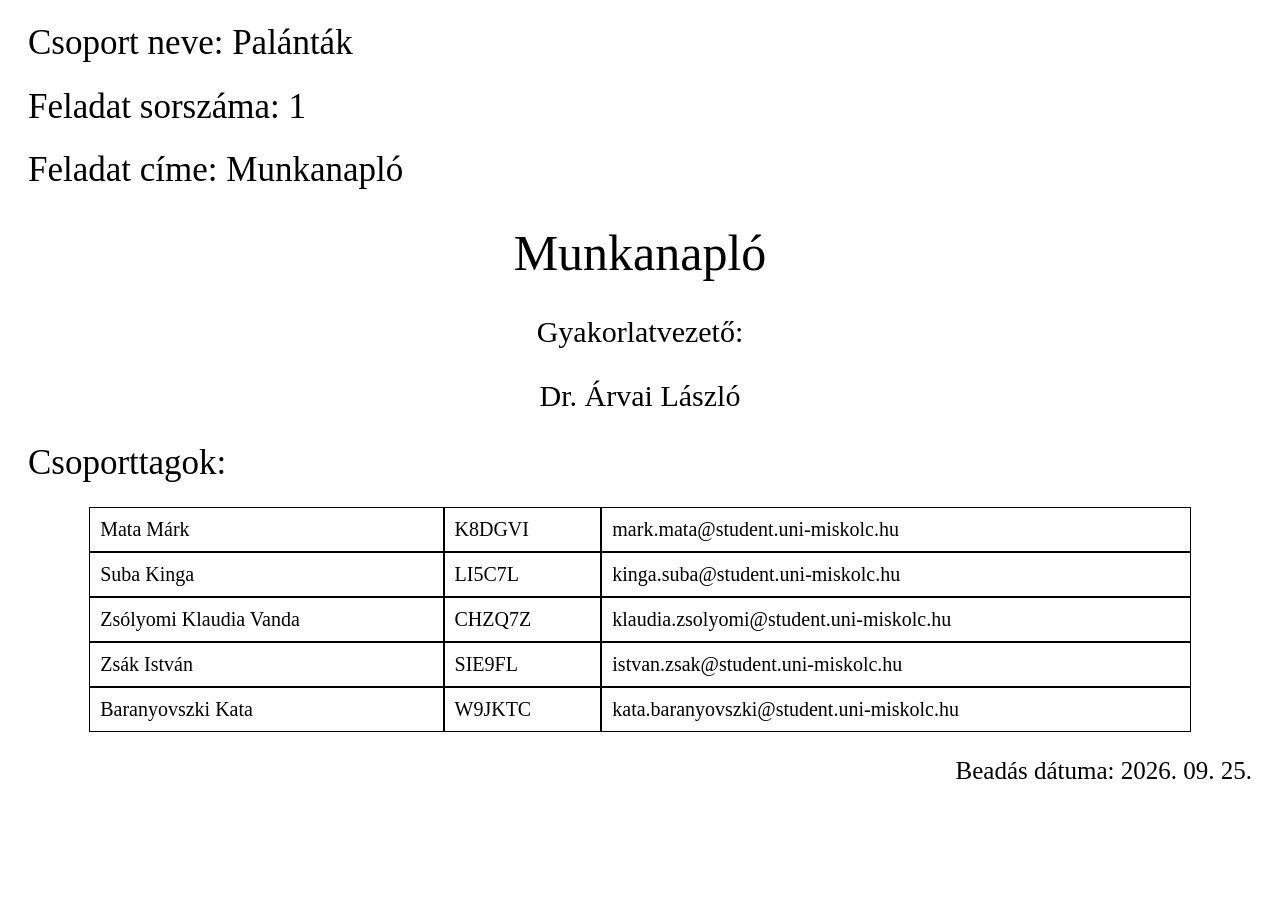
==== h1/munkanaplo.html @ 28d4b7fe "Add files via upload" ====
<!DOCTYPE html>
<html lang="hu">
    <head>
        <meta charset="UTF-8">
        <meta name="viewport" content="width=device-width, initial-scale=1.0">
        <title>Munkanapló</title>
        <link rel="stylesheet", href="cimlap.css">
    </head>
    <body>
        <header>
            <h1>Csoport neve: Palánták</h1>
            <h1>Feladat sorszáma: 1</h1>
            <h1>Feladat címe: Munkanapló</h1>
            <div class="title">
                <h1>Munkanapló</h1>
                <h3>Gyakorlatvezető:</h3>
                <h3>Dr. Árvai László</h3>
            </div>
            <h1>Csoporttagok:</h1>
            <table class="team">
                <tr>
                    <td>Mata Márk</td>
                    <td>K8DGVI</td>
                    <td>mark.mata@student.uni-miskolc.hu</td>
                </tr>
                <tr>
                    <td>Suba Kinga</td>
                    <td>LI5C7L</td>
                    <td>kinga.suba@student.uni-miskolc.hu</td>
                </tr>
                <tr>
                    <td>Zsólyomi Klaudia Vanda</td>
                    <td>CHZQ7Z</td>
                    <td>klaudia.zsolyomi@student.uni-miskolc.hu</td>
                </tr>
                <tr>
                    <td>Zsák István</td>
                    <td>SIE9FL</td>
                    <td>istvan.zsak@student.uni-miskolc.hu</td>
                </tr>
                <tr>
                    <td>Baranyovszki Kata</td>
                    <td>W9JKTC</td>
                    <td>kata.baranyovszki@student.uni-miskolc.hu</td>
                </tr>
            </table>
            <h2>Beadás dátuma: 2026. 09. 25.</h2>
        </header>


    </body>
</html>
---- h1/cimlap.css ----
header {
    margin-left: 20px;
    margin-right: 20px;
}

.title {
    margin: 30px;
    text-align: center;
}

.title h1 {
    font-size: 50px;
}

header h1 {
    font-size: 35px;
    font-weight: 300;
}

header h2 {
    text-align: right;
    font-weight: 300;
    font-size: 25px;
    margin-top: 25px;
    margin-bottom: 25px;
}

header h3 {
    font-size: 30px;
    font-weight: 300;
}

section h2 {
    font-size: 30px;
}

.team {
    width: 90%;
    margin: 0 auto;
    border-spacing: 0;
}
    
.team td {
    padding: 10px;
    font-size: 20px;
    border: 1px solid black
}
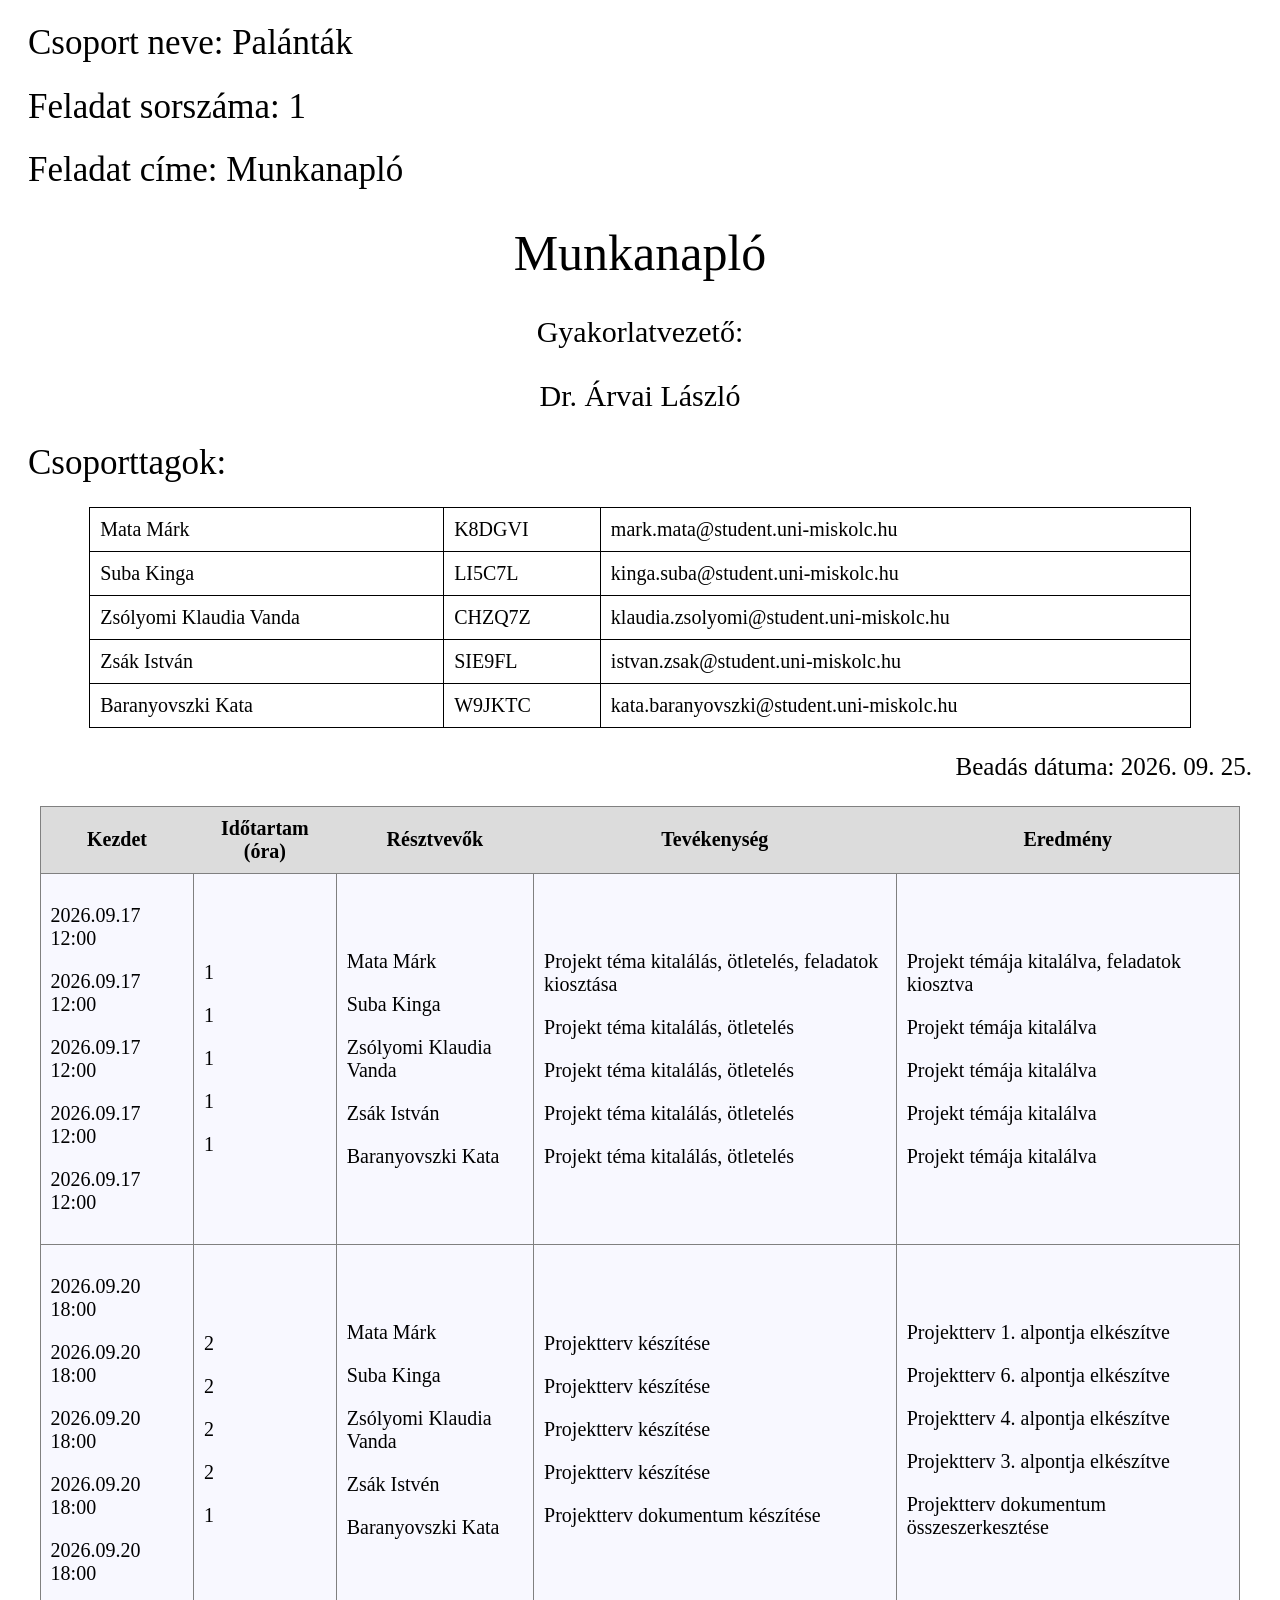
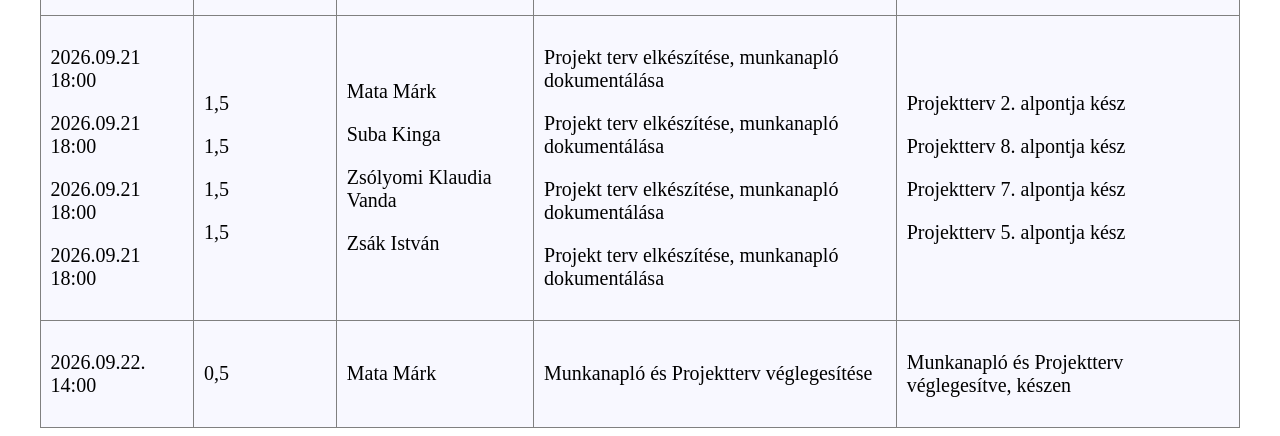
==== commit e7129179: "Add files via upload" ====
--- a/h1/munkanaplo.html
+++ b/h1/munkanaplo.html
@@ -6,6 +6,32 @@
         <title>Munkanapló</title>
         <link rel="stylesheet", href="cimlap.css">
     </head>
+
+    <style>
+        .work1, .work1 td {
+            margin: auto;
+            border: 1px solid grey;
+            border-collapse: collapse;
+        }
+
+        .work1 {
+            width: 95%;
+        }
+
+        .work1 td, th {
+            padding: 10px;
+            font-size: 20px;
+        }
+
+        .work1 th {
+            background-color:gainsboro
+        }
+
+        .work1 tr {
+            background-color:ghostwhite
+        }
+    </style>
+
     <body>
         <header>
             <h1>Csoport neve: Palánták</h1>
@@ -47,6 +73,137 @@
             <h2>Beadás dátuma: 2026. 09. 25.</h2>
         </header>
 
-
+        <table class="work1">
+			<tr>
+				<th>Kezdet</th>
+				<th>Időtartam (óra)</th>
+				<th>Résztvevők</th>
+				<th>Tevékenység</th>
+				<th>Eredmény</th>
+			</tr>
+            <tr>
+				<td>
+					<p>2026.09.17 12:00</p>
+					<p>2026.09.17 12:00</p>
+					<p>2026.09.17 12:00</p>
+					<p>2026.09.17 12:00</p>
+                    <p>2026.09.17 12:00</p>
+				</td>
+				<td>
+					<p>1</p>
+					<p>1</p>
+					<p>1</p>
+					<p>1</p>
+                    <p>1</p>
+				</td>
+				<td>
+					<p>Mata Márk</p>
+					<p>Suba Kinga</p>
+					<p>Zsólyomi Klaudia Vanda</p>
+					<p>Zsák István</p>
+                    <p>Baranyovszki Kata</p>
+				</td>
+				<td>
+					<p>Projekt téma kitalálás, ötletelés, feladatok kiosztása</p>
+					<p>Projekt téma kitalálás, ötletelés</p>
+					<p>Projekt téma kitalálás, ötletelés</p>
+					<p>Projekt téma kitalálás, ötletelés</p>
+                    <p>Projekt téma kitalálás, ötletelés</p>
+				</td>
+				<td>
+					<p>Projekt témája kitalálva, feladatok kiosztva</p>
+					<p>Projekt témája kitalálva</p>
+					<p>Projekt témája kitalálva</p>
+					<p>Projekt témája kitalálva</p>
+                    <p>Projekt témája kitalálva</p>
+				</td>
+			</tr>
+			<tr>
+				<td>
+					<p>2026.09.20 18:00</p>
+					<p>2026.09.20 18:00</p>
+					<p>2026.09.20 18:00</p>
+					<p>2026.09.20 18:00</p>
+					<p>2026.09.20 18:00</p>
+				</td>
+				<td>
+					<p>2</p>
+					<p>2</p>
+					<p>2</p>
+					<p>2</p>
+					<p>1</p>
+				</td>
+				<td>
+					<p>Mata Márk</p>
+					<p>Suba Kinga</p>
+					<p>Zsólyomi Klaudia Vanda</p>
+					<p>Zsák Istvén</p>
+					<p>Baranyovszki Kata</p>
+				</td>
+				<td>
+					<p>Projektterv készítése</p>
+					<p>Projektterv készítése</p>
+					<p>Projektterv készítése</p>
+					<p>Projektterv készítése</p>
+					<p>Projektterv dokumentum készítése</p>
+				</td>
+				<td>
+					<p>Projektterv 1. alpontja elkészítve</p>
+					<p>Projektterv 6. alpontja elkészítve</p>
+					<p>Projektterv 4. alpontja elkészítve</p>
+					<p>Projektterv 3. alpontja elkészítve</p>
+					<p>Projektterv dokumentum összeszerkesztése</p>
+				</td>
+			</tr>
+			<tr>
+				<td>
+					<p>2026.09.21 18:00</p>
+					<p>2026.09.21 18:00</p>
+					<p>2026.09.21 18:00</p>
+					<p>2026.09.21 18:00</p>
+				</td>
+				<td>
+					<p>1,5</p>
+					<p>1,5</p>
+					<p>1,5</p>
+					<p>1,5</p>
+				</td>
+				<td>
+					<p>Mata Márk</p>
+					<p>Suba Kinga</p>
+					<p>Zsólyomi Klaudia Vanda</p>
+					<p>Zsák István</p>
+				</td>
+				<td>
+					<p>Projekt terv elkészítése, munkanapló dokumentálása</p>
+					<p>Projekt terv elkészítése, munkanapló dokumentálása</p>
+					<p>Projekt terv elkészítése, munkanapló dokumentálása</p>
+					<p>Projekt terv elkészítése, munkanapló dokumentálása</p>
+				</td>
+				<td>
+					<p>Projektterv 2. alpontja kész</p>
+					<p>Projektterv 8. alpontja kész</p>
+					<p>Projektterv 7. alpontja kész</p>
+					<p>Projektterv 5. alpontja kész</p>
+				</td>
+			</tr>
+			<tr>
+				<td>
+					<p>2026.09.22. 14:00</p>
+				</td>
+				<td>
+					<p>0,5</p>
+				</td>
+				<td>
+					<p>Mata Márk</p>
+				</td>
+				<td>
+					<p>Munkanapló és Projektterv véglegesítése</p>
+				</td>
+				<td>
+					<p>Munkanapló és Projektterv véglegesítve, készen</p>
+				</td>
+			</tr>
+		</table>
     </body>
 </html>
--- a/h1/cimlap.css
+++ b/h1/cimlap.css
@@ -37,6 +37,7 @@
 .team {
     width: 90%;
     margin: 0 auto;
+    border-collapse: collapse;
     border-spacing: 0;
 }
     
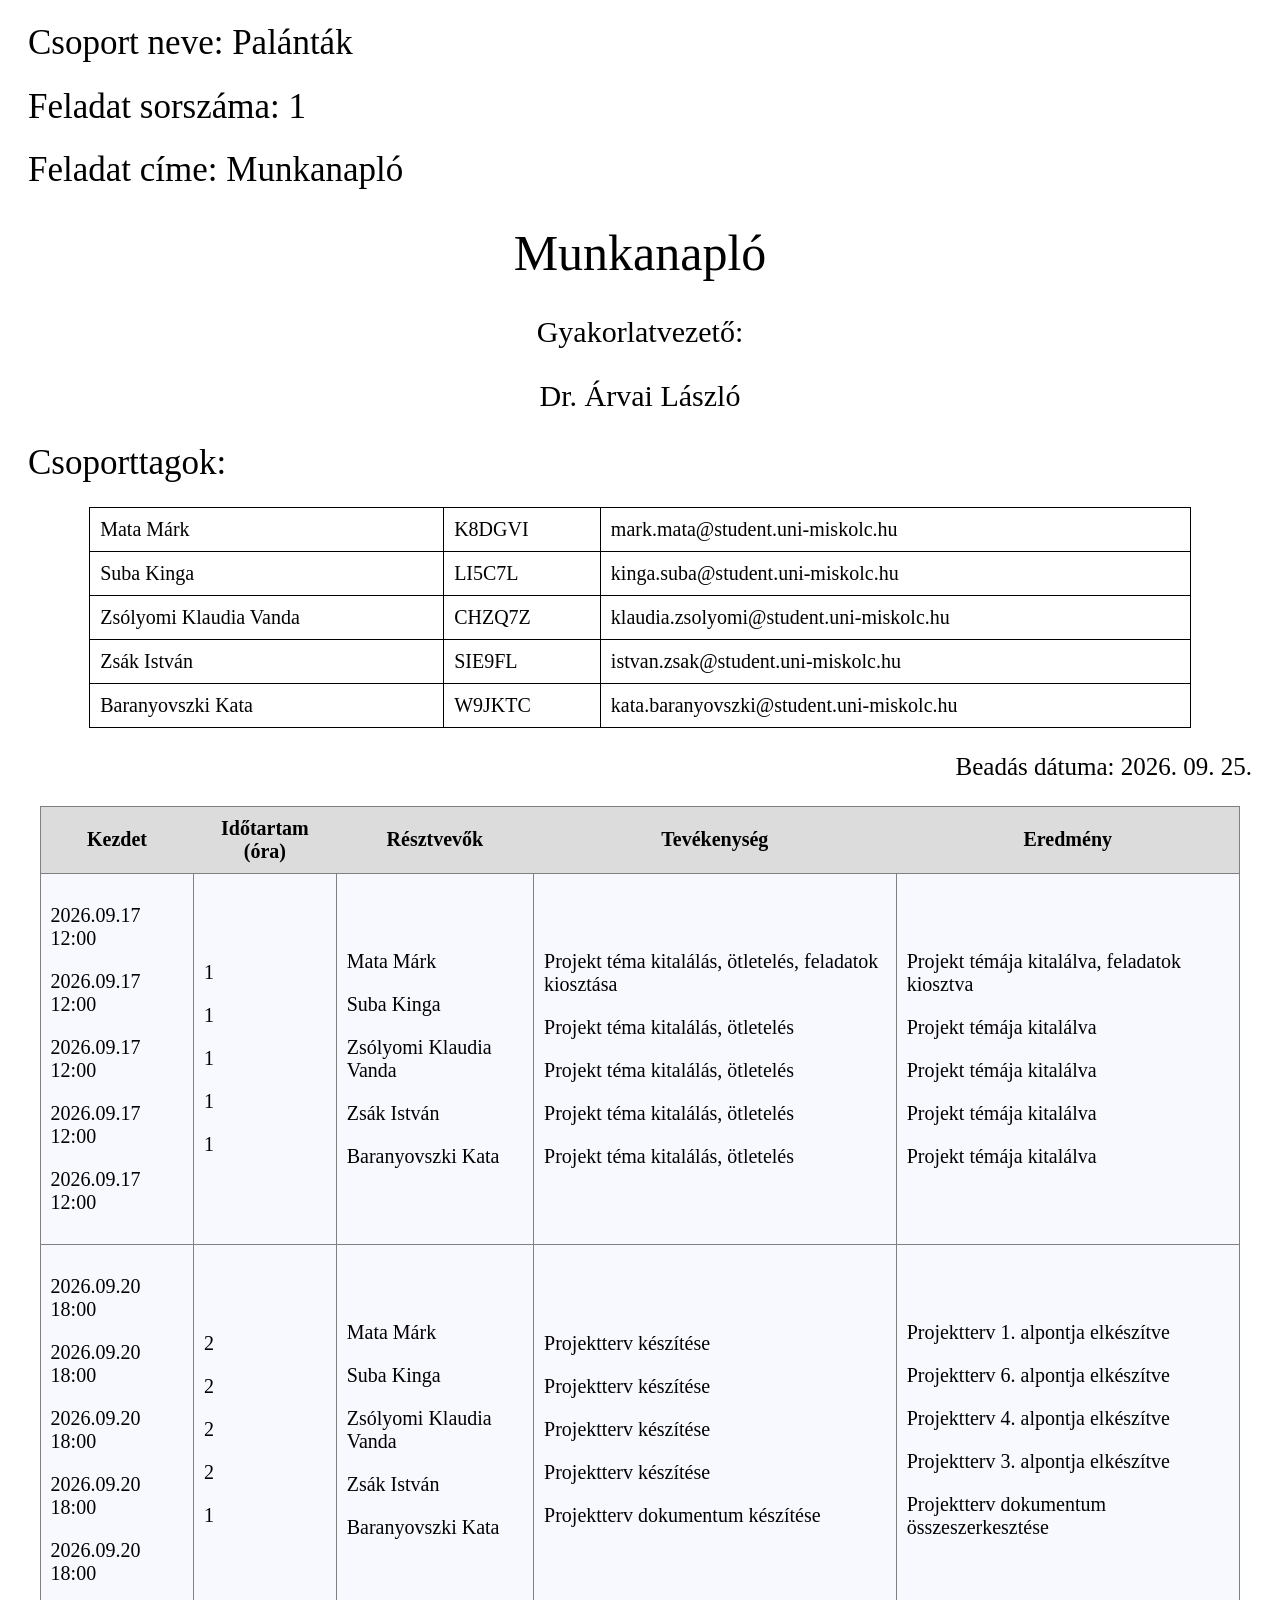
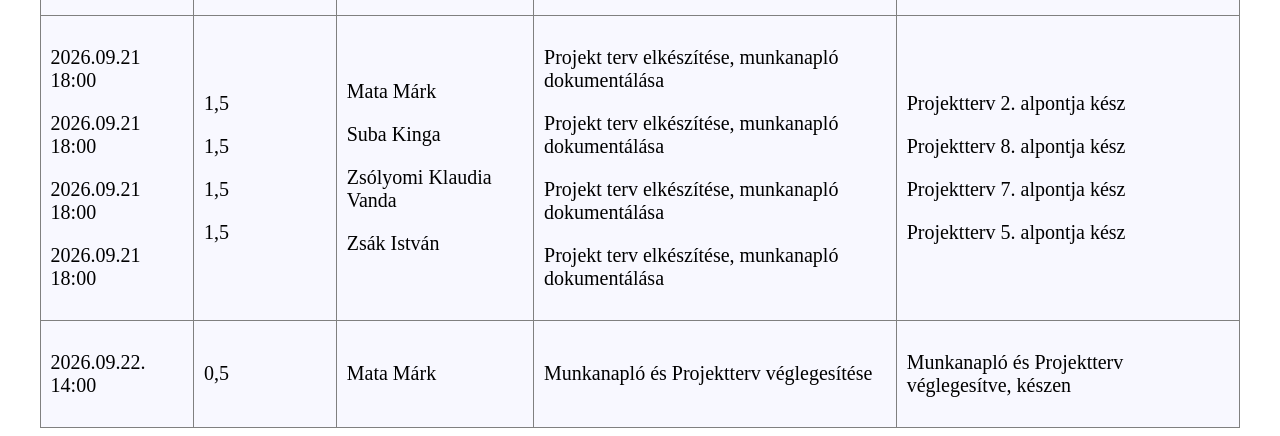
==== commit 85e7fea3: "Add files via upload" ====
--- a/h1/munkanaplo.html
+++ b/h1/munkanaplo.html
@@ -137,7 +137,7 @@
 					<p>Mata Márk</p>
 					<p>Suba Kinga</p>
 					<p>Zsólyomi Klaudia Vanda</p>
-					<p>Zsák Istvén</p>
+					<p>Zsák István</p>
 					<p>Baranyovszki Kata</p>
 				</td>
 				<td>
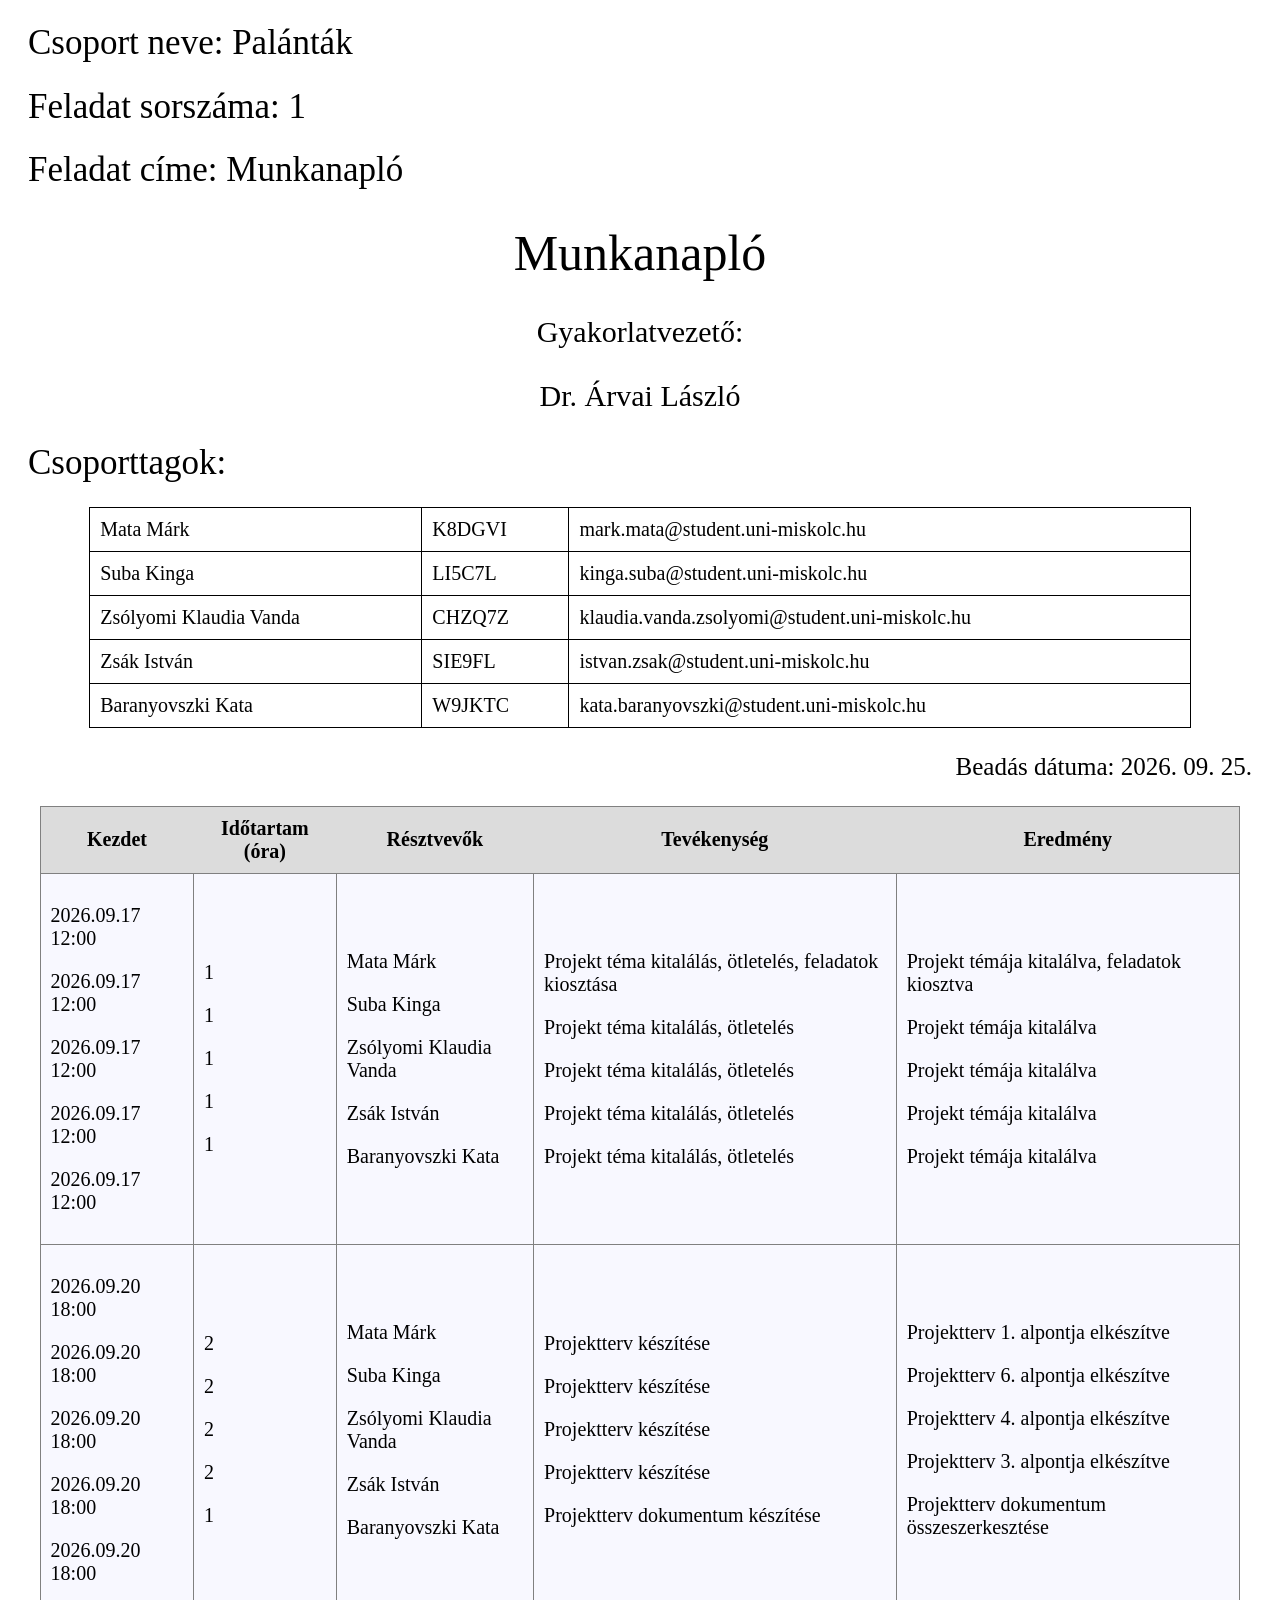
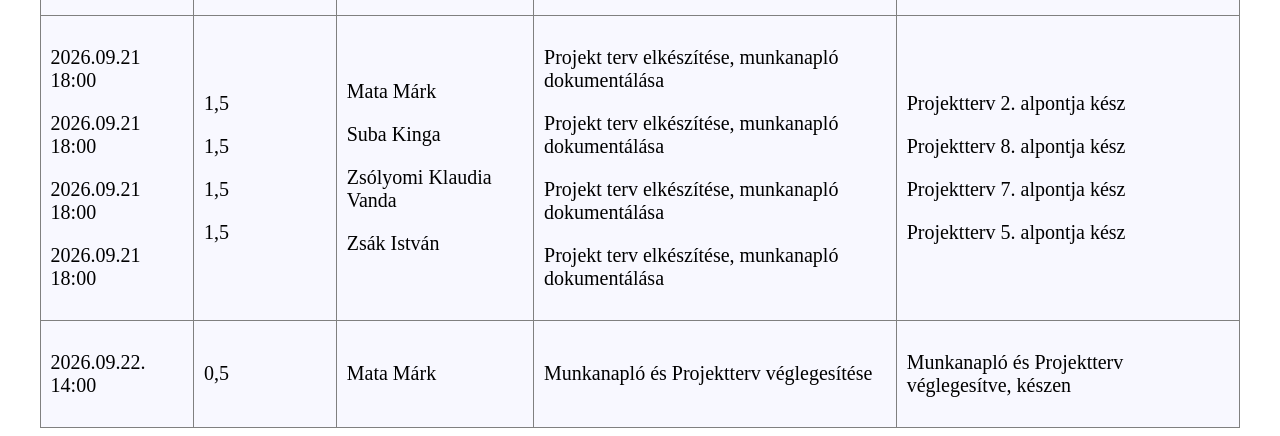
==== commit 34a67c85: "Add files via upload" ====
--- a/h1/munkanaplo.html
+++ b/h1/munkanaplo.html
@@ -57,7 +57,7 @@
                 <tr>
                     <td>Zsólyomi Klaudia Vanda</td>
                     <td>CHZQ7Z</td>
-                    <td>klaudia.zsolyomi@student.uni-miskolc.hu</td>
+                    <td>klaudia.vanda.zsolyomi@student.uni-miskolc.hu</td>
                 </tr>
                 <tr>
                     <td>Zsák István</td>
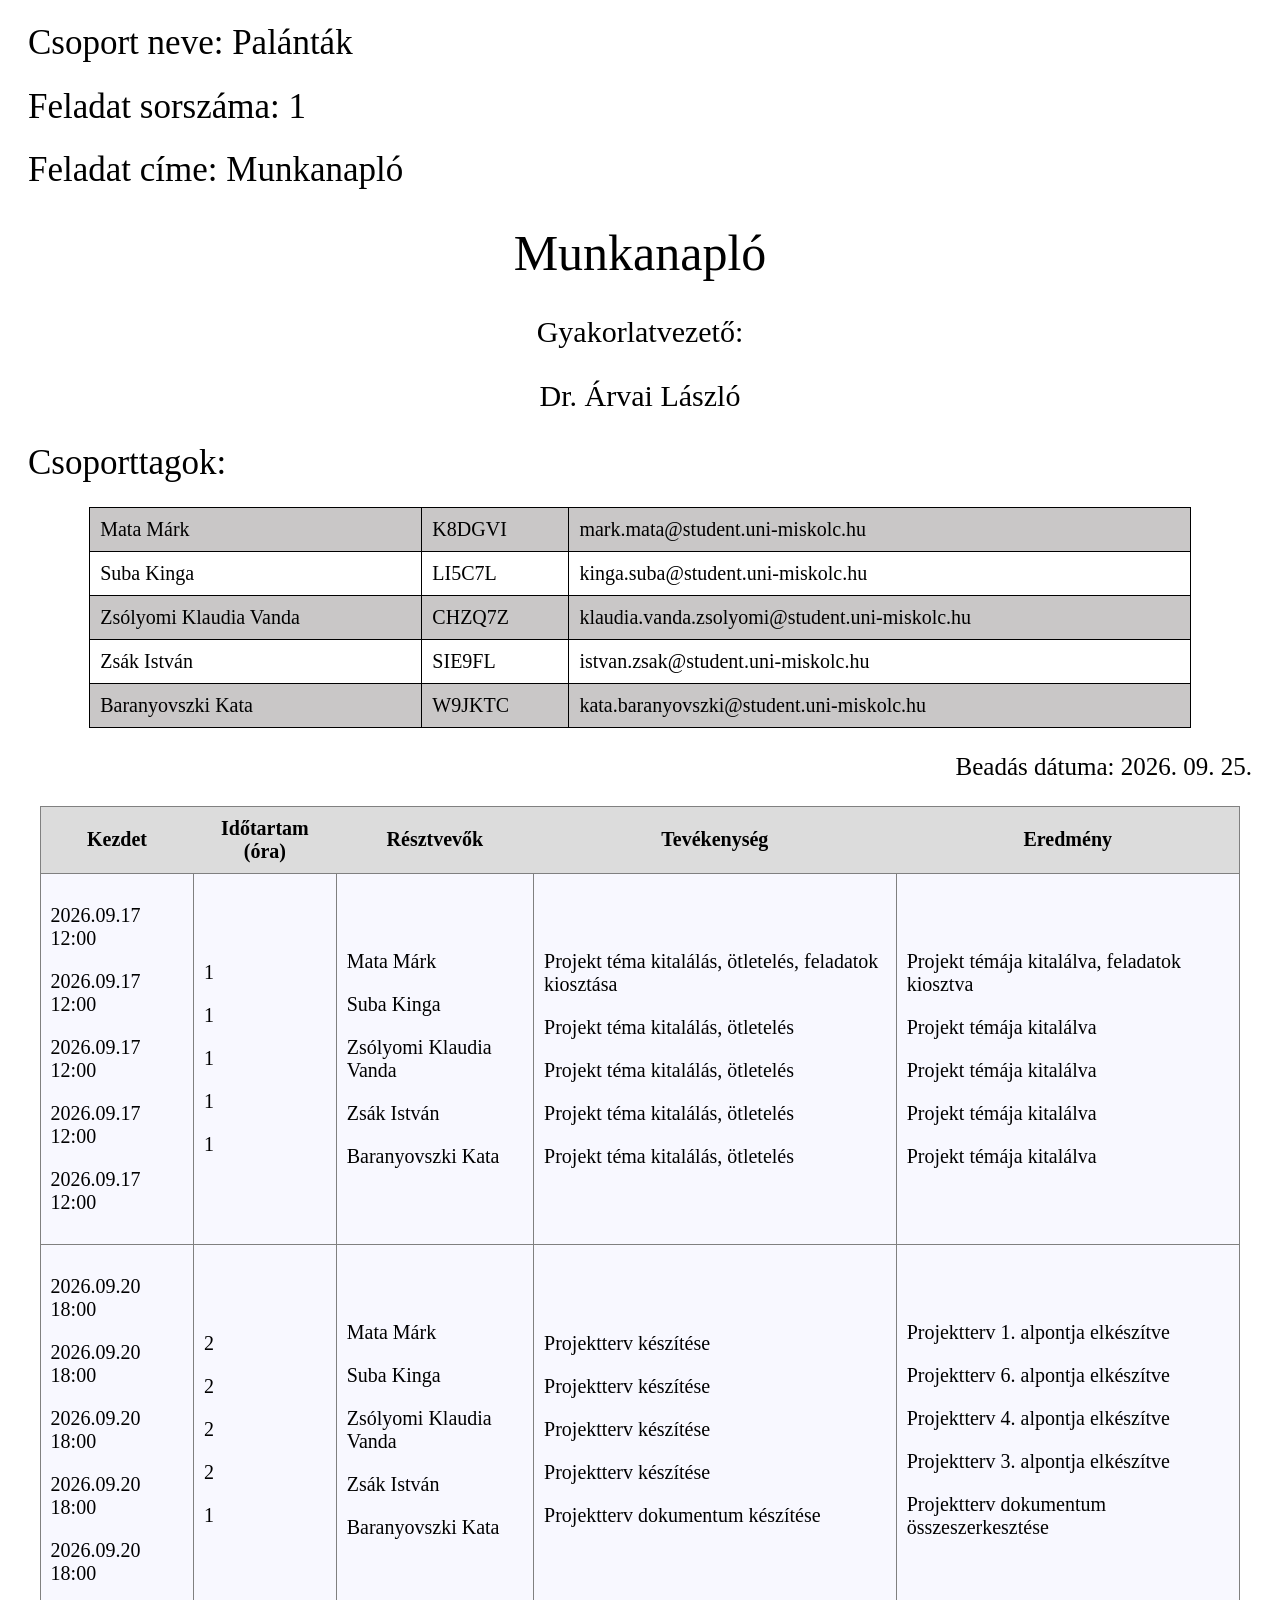
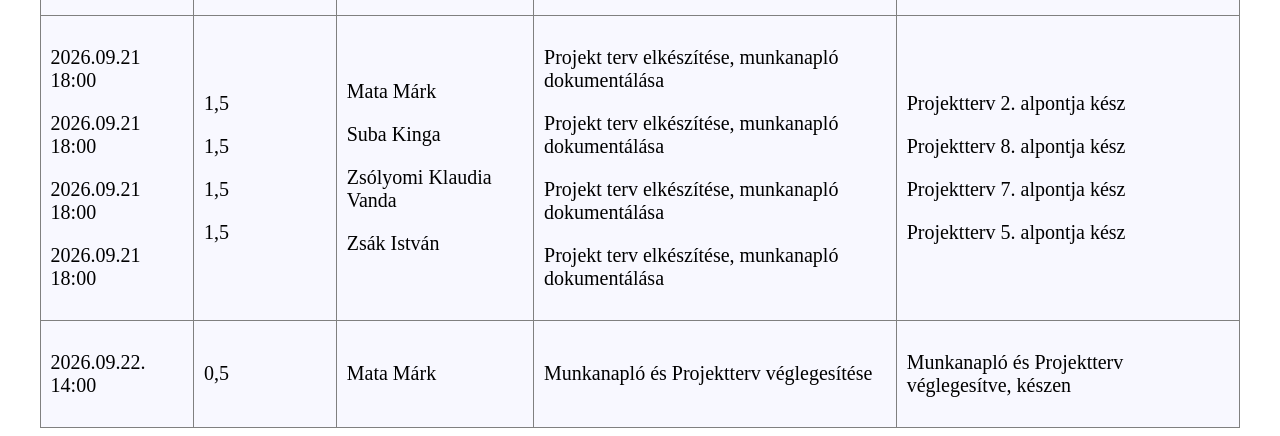
==== commit 37c36c3c: "Add files via upload Új szerkezet, H2 beadandók" ====
--- a/h1/munkanaplo.html
+++ b/h1/munkanaplo.html
@@ -4,7 +4,7 @@
         <meta charset="UTF-8">
         <meta name="viewport" content="width=device-width, initial-scale=1.0">
         <title>Munkanapló</title>
-        <link rel="stylesheet", href="cimlap.css">
+        <link rel="stylesheet", href="../stilusok/cimlap.css">
     </head>
 
     <style>
--- a/stilusok/cimlap.css
+++ b/stilusok/cimlap.css
@@ -0,0 +1,50 @@
+header {
+    margin-left: 20px;
+    margin-right: 20px;
+}
+
+.title {
+    margin: 30px;
+    text-align: center;
+}
+
+.title h1 {
+    font-size: 50px;
+}
+
+header h1 {
+    font-size: 35px;
+    font-weight: 300;
+}
+
+header h2 {
+    text-align: right;
+    font-weight: 300;
+    font-size: 25px;
+    margin-top: 25px;
+    margin-bottom: 25px;
+}
+
+header h3 {
+    font-size: 30px;
+    font-weight: 300;
+}
+
+.team {
+    width: 90%;
+    margin: 0 auto;
+    border: 1px solid black;
+    border-collapse: collapse;
+    border-spacing: 0;
+}
+
+.team tr:nth-child(odd) {
+    background-color: rgb(201, 199, 199);
+}
+    
+.team td {
+    padding: 10px;
+    font-size: 20px;
+    border: 1px solid black
+}
+
